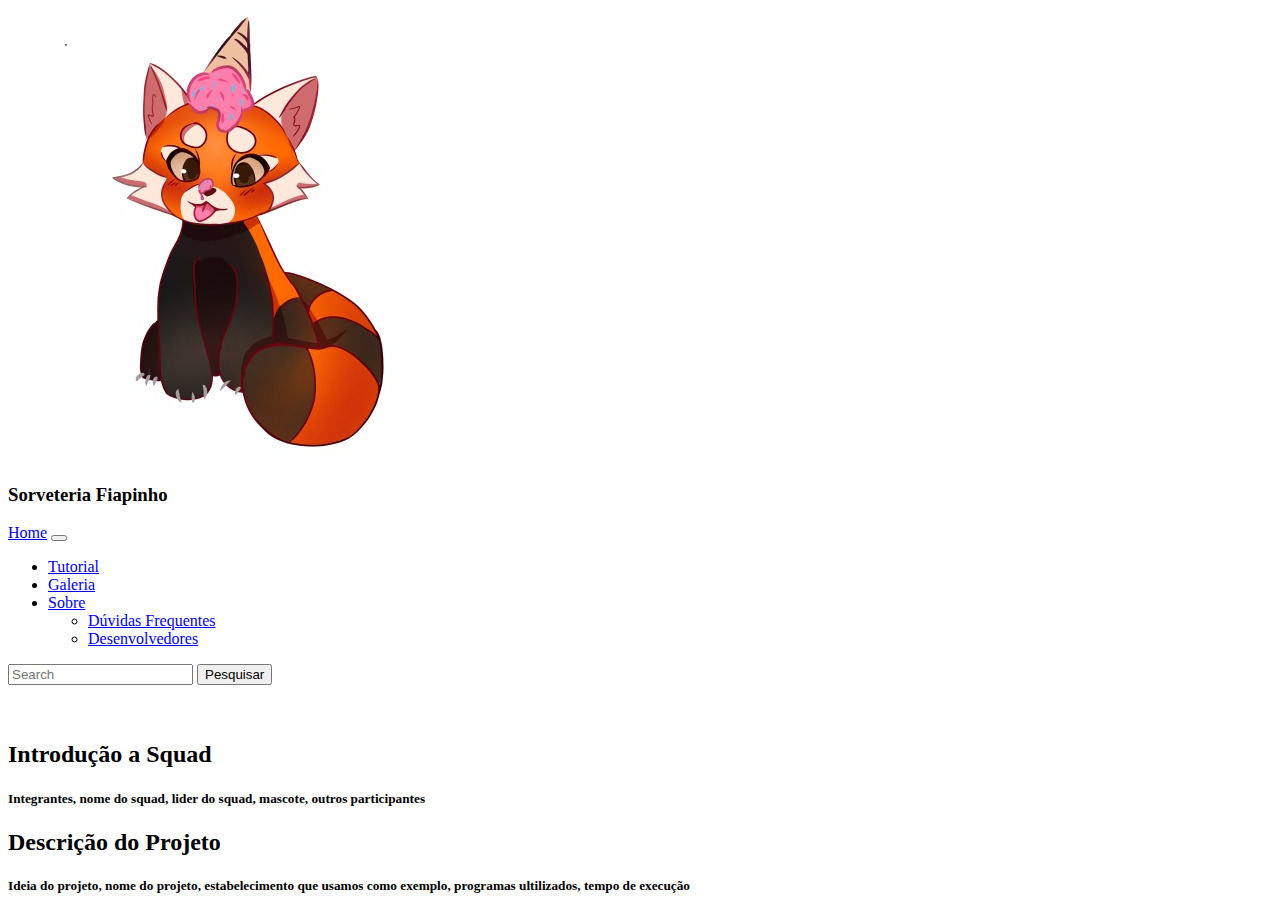
==== ProjetoSFiapinho/index.html @ f05c984e "Create index.html" ====
<!doctype html>
<html lang="pt-br">

<head>
  <!-- Required meta tags -->

  <meta charset="utf-8">
  <meta name="viewport" content="width=device-width, initial-scale=1">

  <!-- Bootstrap CSS -->

  <link href="https://cdn.jsdelivr.net/npm/bootstrap@5.1.3/dist/css/bootstrap.min.css" rel="stylesheet"
    integrity="sha384-1BmE4kWBq78iYhFldvKuhfTAU6auU8tT94WrHftjDbrCEXSU1oBoqyl2QvZ6jIW3" crossorigin="anonymous">
  
    <link rel="icon" type="imgPandaVermelho" href="/_img/logoSorveteria.png" id="fundobranco" style="display: none;">
    <link rel="stylesheet" href="_css/estilo.css">

  <title>Sorveteria Fiapinho</title>
</head>

<body>
  <header class="p-3  text-white d-flex" id="cabecalho">
    <img src="_img/pandavermelho8.png" alt="" srcset="">


    <h3 class="m-auto align-self-center">Sorveteria Fiapinho</h3>
  </header>
  <nav class="navbar navbar-expand-lg navbar-light" id="nave">
    <div class="container-fluid">
      <a class="nav-link text-white active" href="index.html">Home</a>
      <button class="navbar-toggler" type="button" data-bs-toggle="collapse" data-bs-target="#navbarSupportedContent"
        aria-controls="navbarSupportedContent" aria-expanded="false" aria-label="Toggle navigation">
        <span class="navbar-toggler-icon"></span>
      </button>
      <div class="collapse navbar-collapse" id="navbarSupportedContent">
        <ul class="navbar-nav me-auto mb-2 mb-lg-0">
          <li class="nav-item">
            <a class="nav-link text-white" aria-current="page" href="tutorial.html">Tutorial</a>
          </li>
          <li class="nav-item">
            <a class="nav-link text-white" href="galeria.html">Galeria</a>
          </li>
          <li class="nav-item dropdown">
            <a class="nav-link dropdown-toggle text-white" href="#" id="navbarDropdown" role="button"
              data-bs-toggle="dropdown" aria-expanded="false">
              Sobre
            </a>
            <ul class="dropdown-menu" aria-labelledby="navbarDropdown">
              <li><a class="dropdown-item" href="duvidasf.html">Dúvidas Frequentes</a></li>
              <li><a class="dropdown-item" href="desenvolvedores.html">Desenvolvedores</a></li>
            </ul>
          </li>
        </ul>
        <form class="d-flex">
          <input class="form-control me-2" type="search" placeholder="Search" aria-label="Search">
          <button class="btn btn-outline-light" type="submit">Pesquisar</button>
        </form>
      </div>
    </div>
  </nav>
  <br><br>

  <div class="container mt-5">
    <div class="row">
      <div class="col-sm-8">
        <div class="rounded p-2 mb-3 bg-Cinzaclaro">
          <h2>Introdução a Squad</h2>
          <h5>Integrantes, nome do squad, lider do squad, mascote, outros participantes</h5>
          <p>

          </p>
        </div>
        <div class="rounded p-2 mb-3 bg-Cinzaclaro">
          <h2>Descrição do Projeto</h2>
          <h5>Ideia do projeto, nome do projeto, estabelecimento que usamos como exemplo, programas ultilizados, tempo
            de execução</h5>
          <p>

          </p>
        </div>
        <div class="rounded p-2 mb-3 bg-Cinzaclaro">
          <h2></h2>
          <h5></h5>
          <p>

          </p>
        </div>
      </div>


</body>

<!-- Script do Bootstrap -->

<script src="https://cdn.jsdelivr.net/npm/bootstrap@5.1.3/dist/js/bootstrap.bundle.min.js"
  integrity="sha384-ka7Sk0Gln4gmtz2MlQnikT1wXgYsOg+OMhuP+IlRH9sENBO0LRn5q+8nbTov4+1p" crossorigin="anonymous"></script>

  
</html>
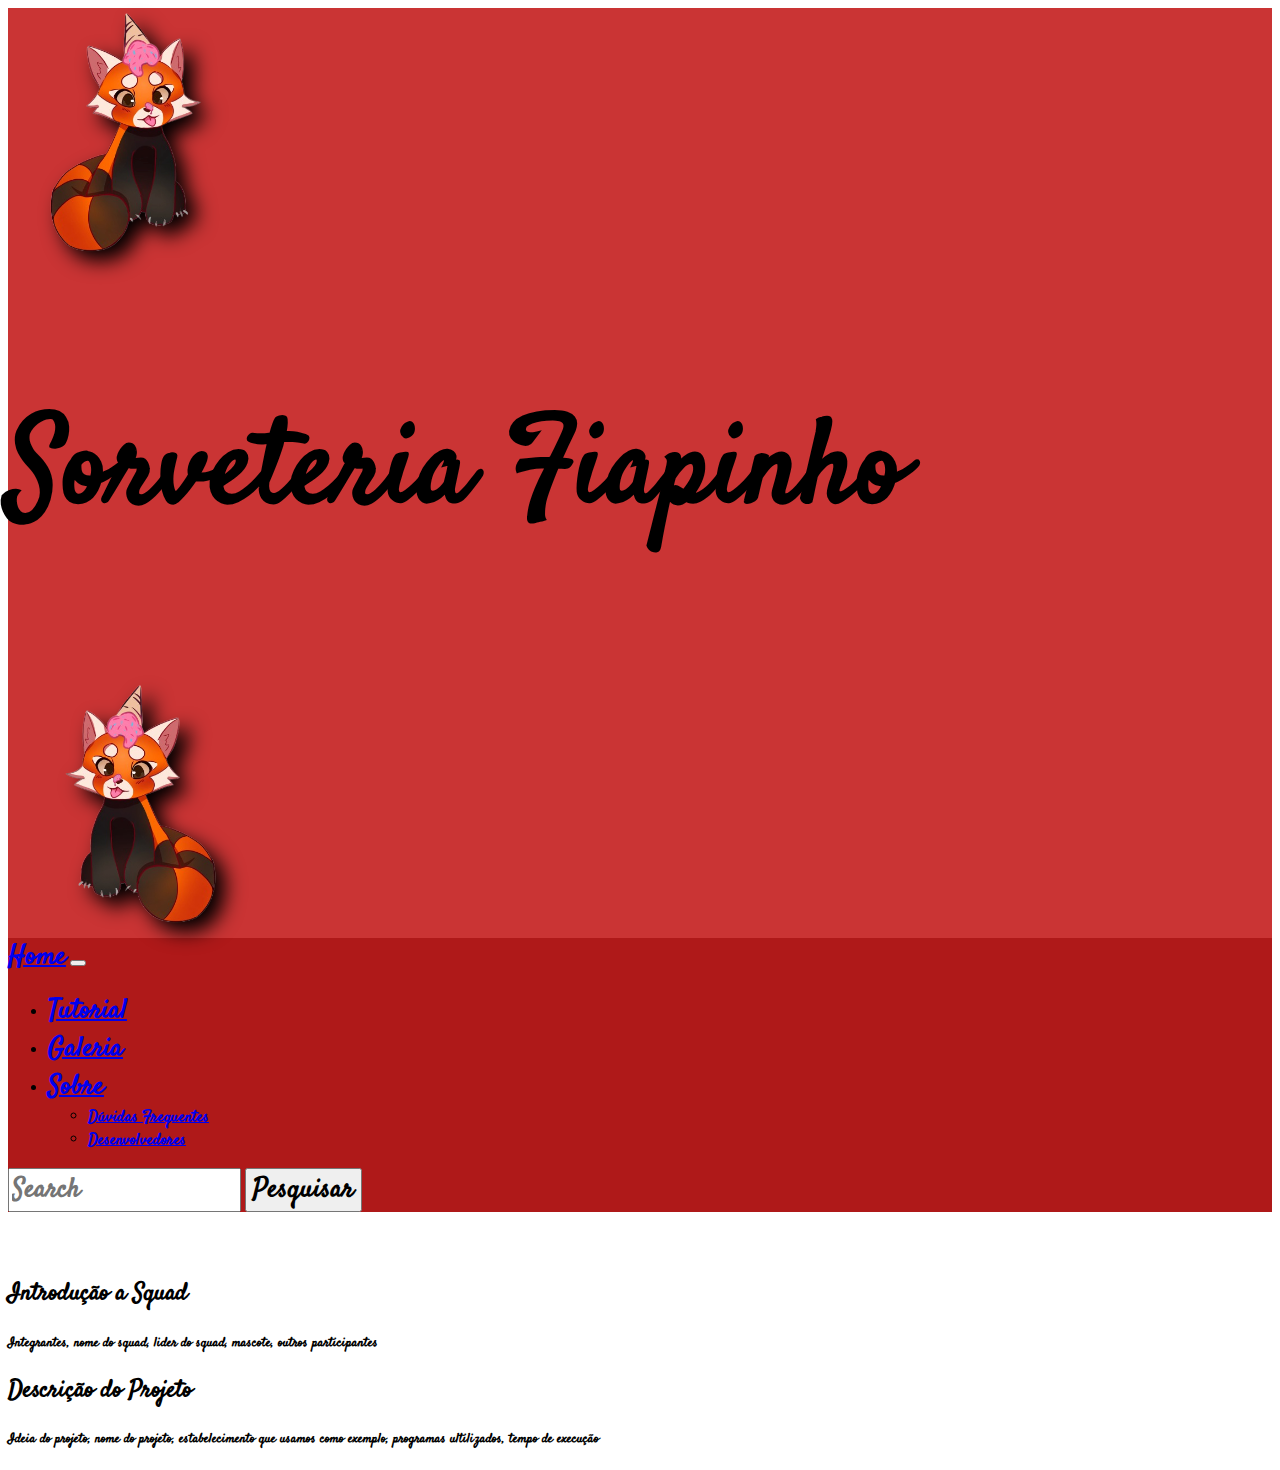
==== commit 07f95f44: "Update index.html" ====
--- a/ProjetoSFiapinho/index.html
+++ b/ProjetoSFiapinho/index.html
@@ -12,7 +12,7 @@
   <link href="https://cdn.jsdelivr.net/npm/bootstrap@5.1.3/dist/css/bootstrap.min.css" rel="stylesheet"
     integrity="sha384-1BmE4kWBq78iYhFldvKuhfTAU6auU8tT94WrHftjDbrCEXSU1oBoqyl2QvZ6jIW3" crossorigin="anonymous">
   
-    <link rel="icon" type="imgPandaVermelho" href="/_img/logoSorveteria.png" id="fundobranco" style="display: none;">
+    <link rel="icon" type="imgPandaVermelho" href="_img/icone (1).png" id="fundobranco" style="display: none;">
     <link rel="stylesheet" href="_css/estilo.css">
 
   <title>Sorveteria Fiapinho</title>
@@ -20,14 +20,13 @@
 
 <body>
   <header class="p-3  text-white d-flex" id="cabecalho">
-    <img src="_img/pandavermelho8.png" alt="" srcset="">
-
-
-    <h3 class="m-auto align-self-center">Sorveteria Fiapinho</h3>
+    <img id= "sombra" src="_img/invertido2.png" alt="" srcset=""  width="250px">
+    <h3 class="m-auto align-self-center" id="tamanhol" class="animacao" >Sorveteria Fiapinho</h3>
+    <img id= "sombra" src="_img/logo.png" alt="" srcset=""  width="250px">
   </header>
   <nav class="navbar navbar-expand-lg navbar-light" id="nave">
     <div class="container-fluid">
-      <a class="nav-link text-white active" href="index.html">Home</a>
+      <a class="nav-link text-white active" id="tamanhonave" href="index.html">Home</a>
       <button class="navbar-toggler" type="button" data-bs-toggle="collapse" data-bs-target="#navbarSupportedContent"
         aria-controls="navbarSupportedContent" aria-expanded="false" aria-label="Toggle navigation">
         <span class="navbar-toggler-icon"></span>
@@ -35,16 +34,14 @@
       <div class="collapse navbar-collapse" id="navbarSupportedContent">
         <ul class="navbar-nav me-auto mb-2 mb-lg-0">
           <li class="nav-item">
-            <a class="nav-link text-white" aria-current="page" href="tutorial.html">Tutorial</a>
+            <a class="nav-link text-white" id="tamanhonave" aria-current="page" href="tutorial.html">Tutorial</a>
           </li>
           <li class="nav-item">
-            <a class="nav-link text-white" href="galeria.html">Galeria</a>
+            <a class="nav-link text-white" id="tamanhonave" href="galeria.html">Galeria</a>
           </li>
           <li class="nav-item dropdown">
-            <a class="nav-link dropdown-toggle text-white" href="#" id="navbarDropdown" role="button"
-              data-bs-toggle="dropdown" aria-expanded="false">
-              Sobre
-            </a>
+            <a class="nav-link dropdown-toggle text-white" id="tamanhonave" href="#" id="navbarDropdown" role="button"
+              data-bs-toggle="dropdown" aria-expanded="false"> Sobre </a>
             <ul class="dropdown-menu" aria-labelledby="navbarDropdown">
               <li><a class="dropdown-item" href="duvidasf.html">Dúvidas Frequentes</a></li>
               <li><a class="dropdown-item" href="desenvolvedores.html">Desenvolvedores</a></li>
@@ -52,8 +49,8 @@
           </li>
         </ul>
         <form class="d-flex">
-          <input class="form-control me-2" type="search" placeholder="Search" aria-label="Search">
-          <button class="btn btn-outline-light" type="submit">Pesquisar</button>
+          <input class="form-control me-2" id="tamanhonave" type="search" placeholder="Search" aria-label="Search">
+          <button class="btn btn-outline-light" id="tamanhonave" type="submit">Pesquisar</button>
         </form>
       </div>
     </div>
@@ -62,8 +59,8 @@
 
   <div class="container mt-5">
     <div class="row">
-      <div class="col-sm-8">
-        <div class="rounded p-2 mb-3 bg-Cinzaclaro">
+      <div class="col-sm-8" >
+        <div class="rounded p-2 mb-3 bg-Cinzaclaro" id="opacity">
           <h2>Introdução a Squad</h2>
           <h5>Integrantes, nome do squad, lider do squad, mascote, outros participantes</h5>
           <p>
--- a/ProjetoSFiapinho/_css/estilo.css
+++ b/ProjetoSFiapinho/_css/estilo.css
@@ -0,0 +1,36 @@
+@import url('https://fonts.googleapis.com/css2?family=Satisfy&display=swap');
+
+#cabecalho{
+    background-color: rgb(202, 52, 52);
+}
+#nave{
+    background-color: rgb(175, 25, 25);
+}
+
+#sombra{
+    filter: drop-shadow(10px 10px 10px #000000);
+}
+
+.bg-Cinzaclaro{
+    background-color: rgba(rgba(216, 134, 27, 0.418));
+}
+
+*{
+    font-family: 'Satisfy', cursive;
+    font-weight: 700;
+}
+#tamanhol{
+    font-size: 120px;
+}
+@keyframes animacao {
+    from {
+        filter: hue-rotate(0deg)}
+        to {filter: hue-rotate(360deg)}
+    
+}
+.animacao{
+    animation: animacao 2s linear infinite;
+}
+#tamanhonave{
+    font-size: 27px;
+}